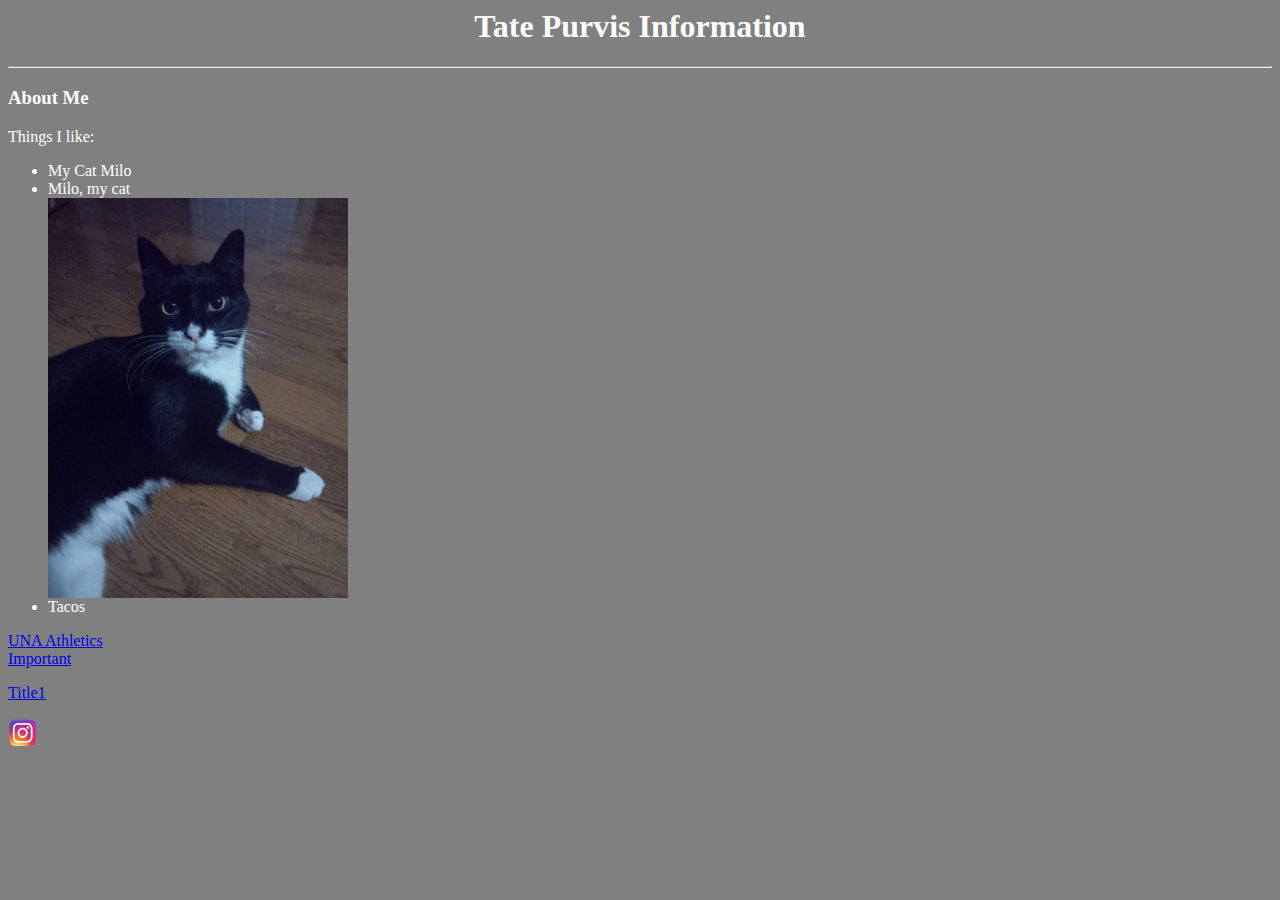
==== index.html @ b0fb65ee "Fixed the instagram logo size" ====
<html>

    <head>
        <title>Tate's Awesome Webpage</title>
    </head>
    
    <body style="background-color: grey; color:white">
        <p><h1 style="text-align: center;">Tate Purvis Information</h1></p>
        <hr>
        <p><h3>About Me</h3></p>
        <p>Things I like:</p>
        <p>
            <ul>
                <li>My Cat Milo</li>
                <li>Milo, my cat</li>
                <img src="Milo.jpg" alt="My Cat" width="300">
                <li>Tacos</li>
            </ul>
        </p>
        <p>
            <a href="https://roarlions.com/">UNA Athletics</a>
            <br>
            <a href="https://www.youtube.com/watch?v=xvFZjo5PgG0">Important</a>
        </p>
        <p>
            <a href="Title1.html">Title1</a>
        </p>
        <p>
            <a href="https://www.instagram.com/m8namedtate/">
                <img src="instagramicon.jpg" alt="My Instagram" width="30">
            </a>
        </p>
    </body>

</html>
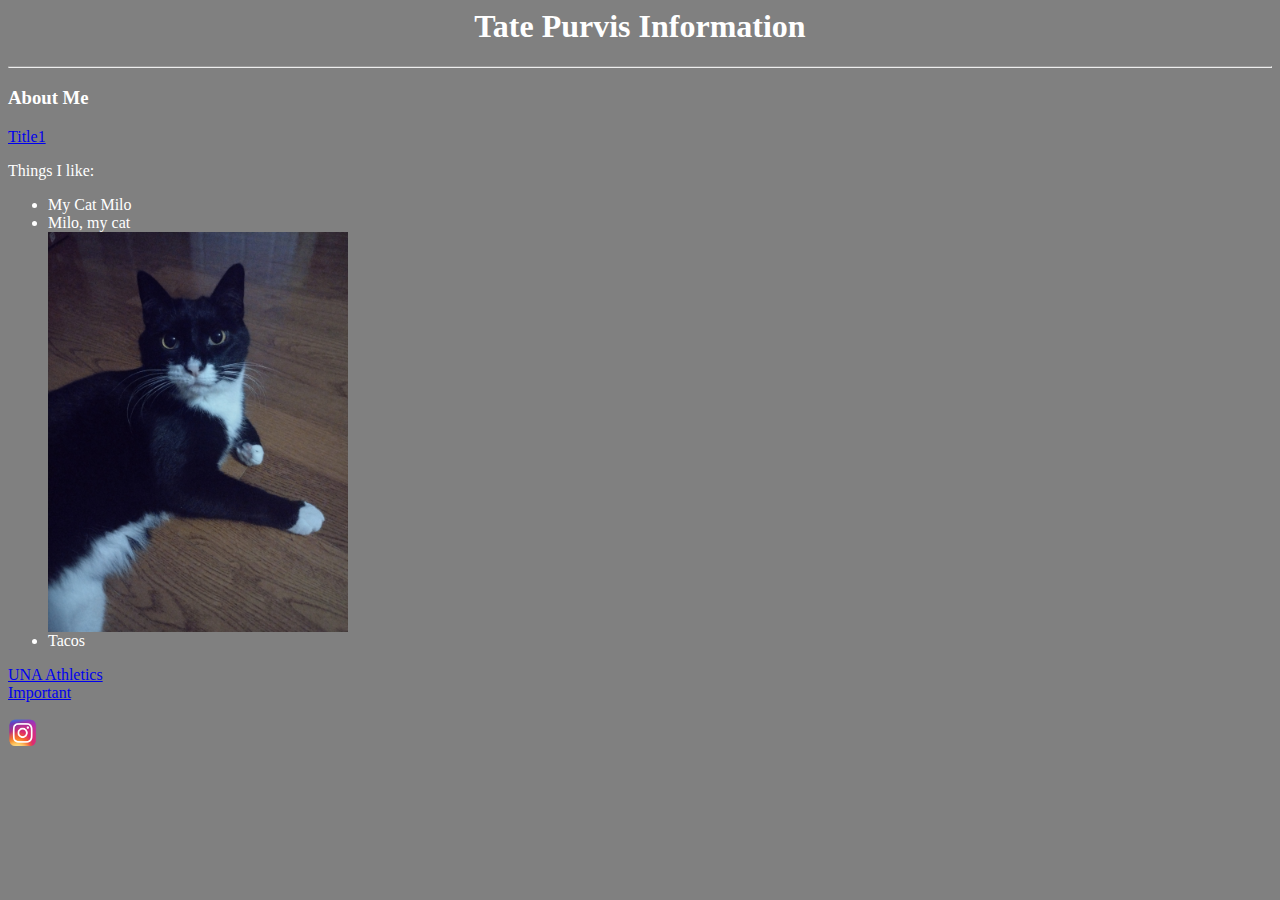
==== commit 21c6a8f3: "Added multiple pages to the website" ====
--- a/index.html
+++ b/index.html
@@ -8,6 +8,13 @@
         <p><h1 style="text-align: center;">Tate Purvis Information</h1></p>
         <hr>
         <p><h3>About Me</h3></p>
+        <p>
+            <a href="Major.html">Title1</a>
+            <a href=""></a>
+            <a href=""></a>
+            <a href=""></a>
+            <a href=""></a>
+        </p>
         <p>Things I like:</p>
         <p>
             <ul>
@@ -23,9 +30,6 @@
             <a href="https://www.youtube.com/watch?v=xvFZjo5PgG0">Important</a>
         </p>
         <p>
-            <a href="Title1.html">Title1</a>
-        </p>
-        <p>
             <a href="https://www.instagram.com/m8namedtate/">
                 <img src="instagramicon.jpg" alt="My Instagram" width="30">
             </a>
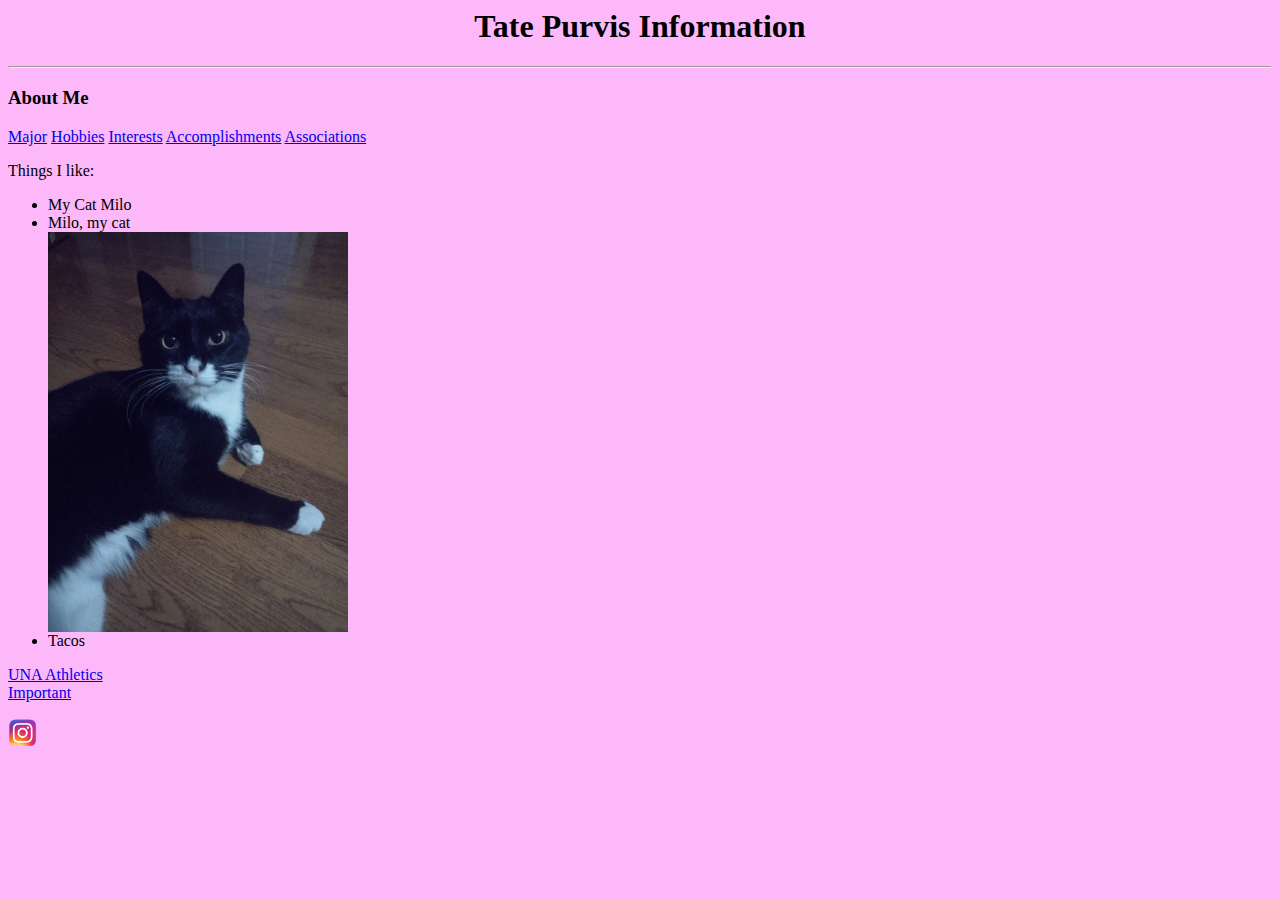
==== commit cf122c6a: "changed stuff" ====
--- a/index.html
+++ b/index.html
@@ -1,19 +1,20 @@
 <html>
 
     <head>
+        <link rel="stylesheet" href="styles.css">
         <title>Tate's Awesome Webpage</title>
     </head>
     
-    <body style="background-color: grey; color:white">
+    <body>
         <p><h1 style="text-align: center;">Tate Purvis Information</h1></p>
         <hr>
         <p><h3>About Me</h3></p>
         <p>
-            <a href="Major.html">Title1</a>
-            <a href=""></a>
-            <a href=""></a>
-            <a href=""></a>
-            <a href=""></a>
+            <a href="Major.html">Major</a>
+            <a href="Hobbies.html">Hobbies</a>
+            <a href="Interests.html">Interests</a>
+            <a href="Accomplishments.html">Accomplishments</a>
+            <a href="Associations.html">Associations</a>
         </p>
         <p>Things I like:</p>
         <p>
--- a/styles.css
+++ b/styles.css
@@ -0,0 +1,6 @@
+body {
+    background-color: rgb(252, 184, 249);
+    color:rgb(0, 0, 0);
+    font-family: Trebuchet MS, serif;
+}
+
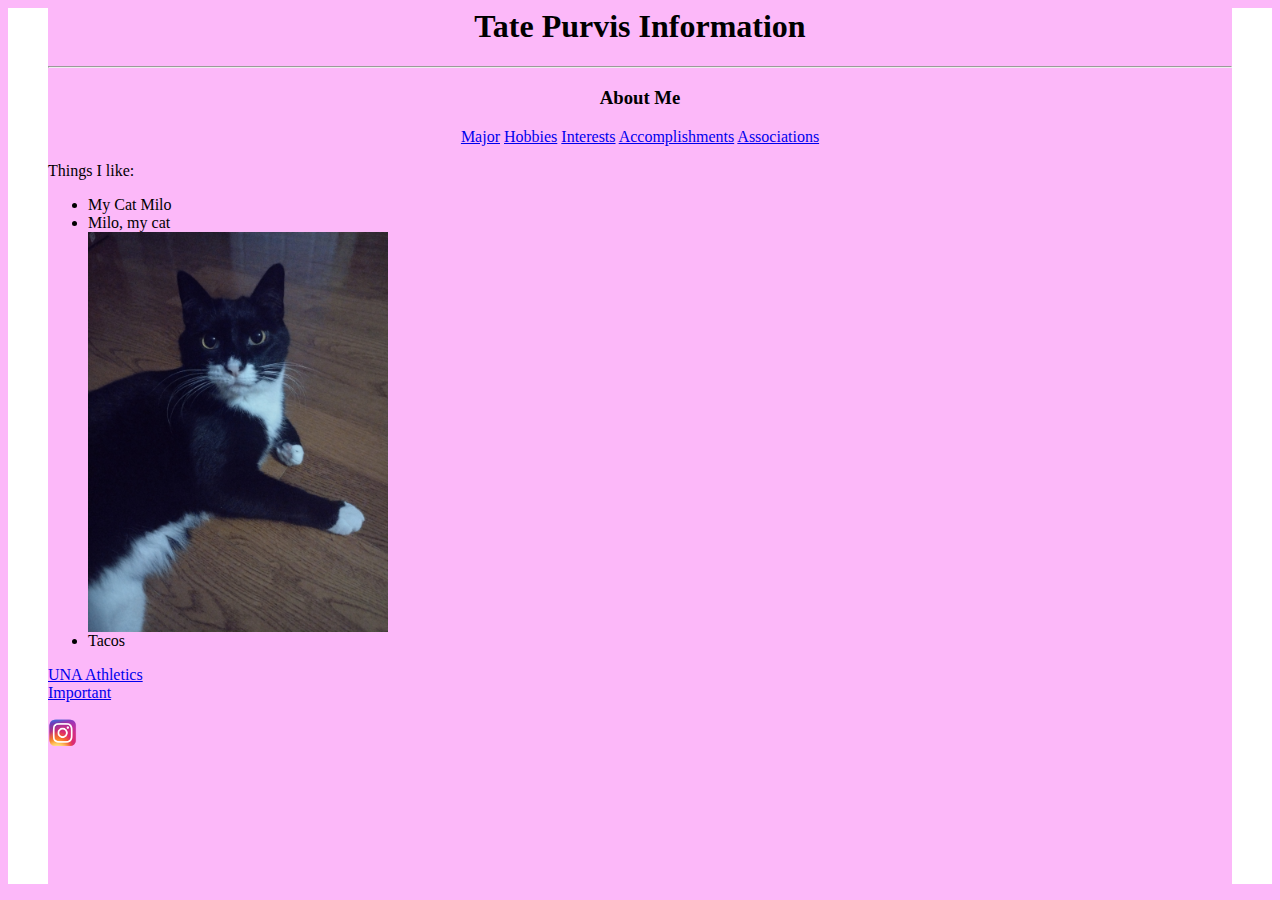
==== commit 8516a65b: "I am afraid of commitment" ====
--- a/index.html
+++ b/index.html
@@ -8,13 +8,15 @@
     <body>
         <p><h1 style="text-align: center;">Tate Purvis Information</h1></p>
         <hr>
-        <p><h3>About Me</h3></p>
+        <p><h3><center>About Me</center></h3></p>
         <p>
+            <center>
             <a href="Major.html">Major</a>
             <a href="Hobbies.html">Hobbies</a>
             <a href="Interests.html">Interests</a>
             <a href="Accomplishments.html">Accomplishments</a>
             <a href="Associations.html">Associations</a>
+            </center>
         </p>
         <p>Things I like:</p>
         <p>
--- a/styles.css
+++ b/styles.css
@@ -2,5 +2,11 @@
     background-color: rgb(252, 184, 249);
     color:rgb(0, 0, 0);
     font-family: Trebuchet MS, serif;
+    border-right-color: white;
+    border-right-width: 40px;
+    border-right-style: solid;
+    border-left-color: white;
+    border-left-width: 40px;
+    border-left-style: solid;
 }
 
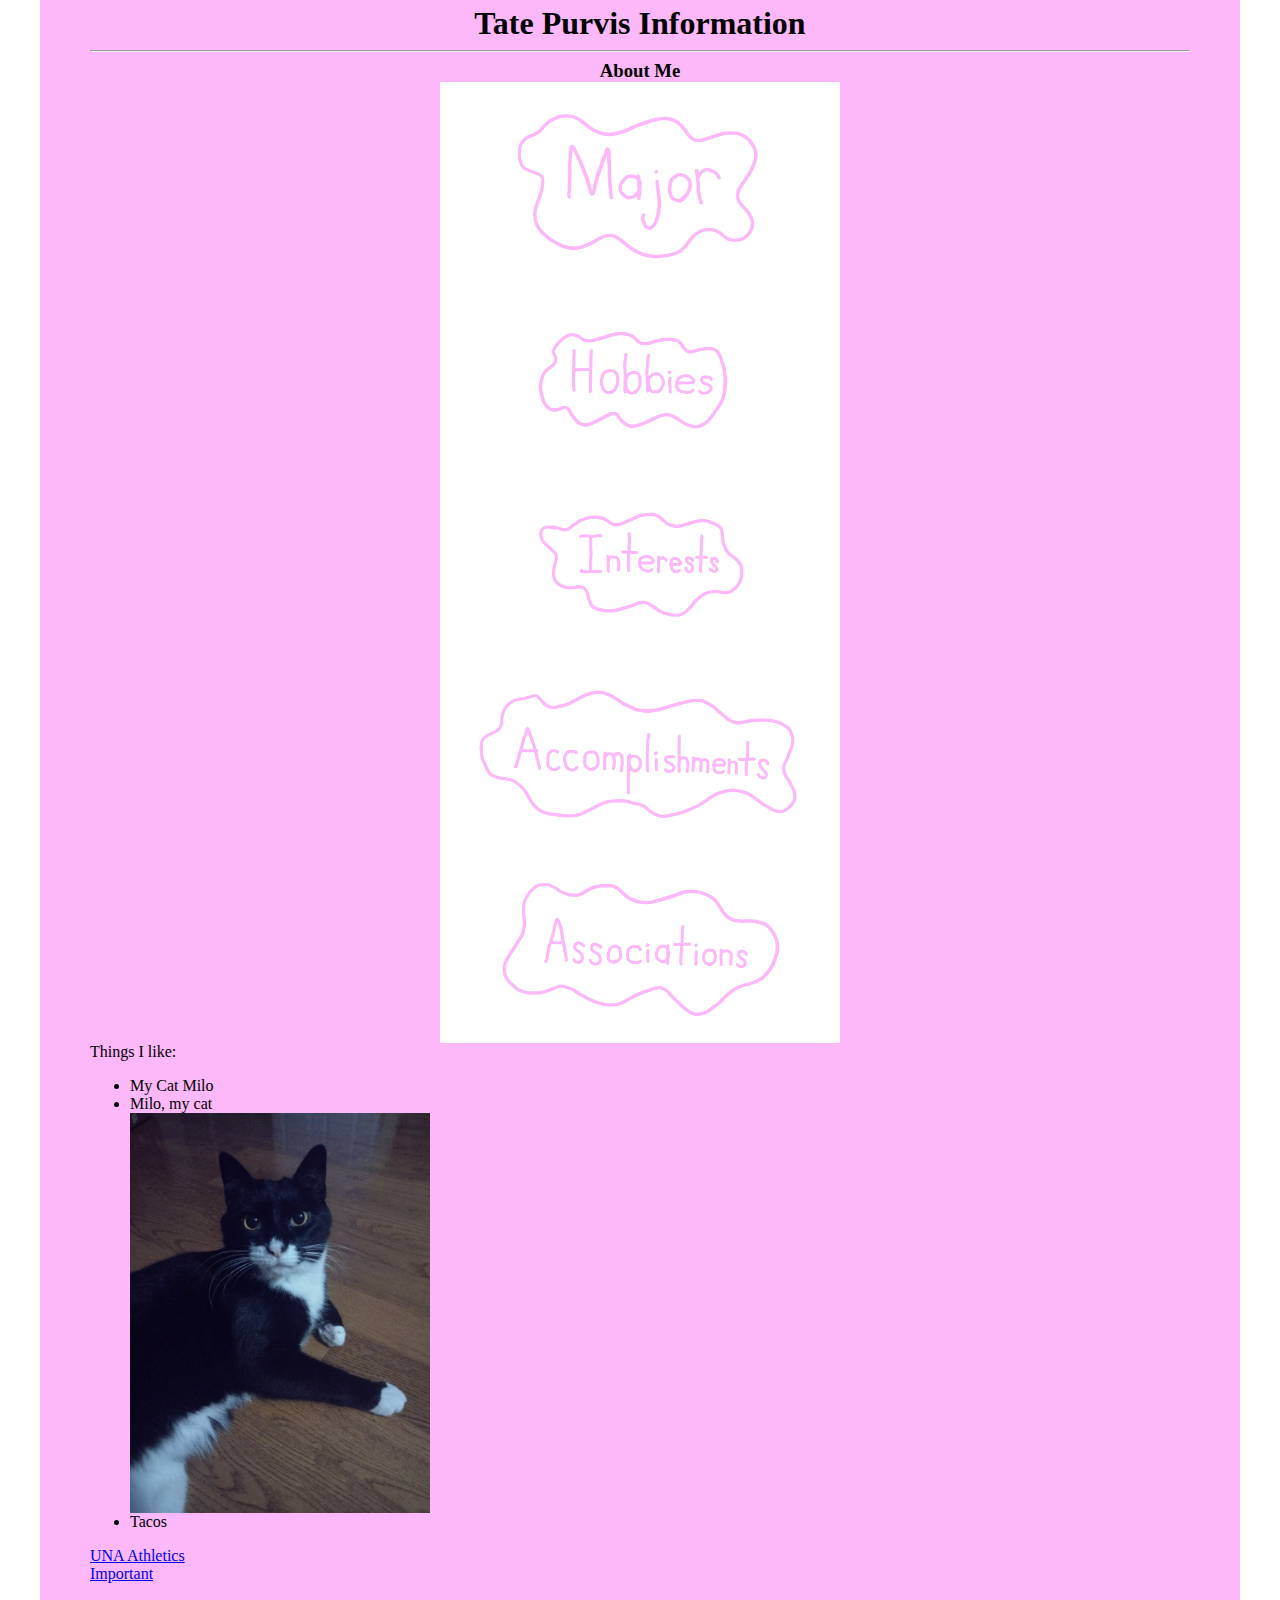
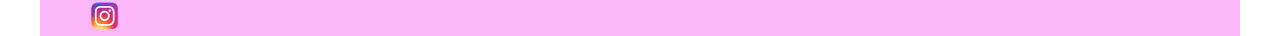
==== commit b2af1109: "made it more pretty!" ====
--- a/index.html
+++ b/index.html
@@ -11,11 +11,15 @@
         <p><h3><center>About Me</center></h3></p>
         <p>
             <center>
-            <a href="Major.html">Major</a>
-            <a href="Hobbies.html">Hobbies</a>
-            <a href="Interests.html">Interests</a>
-            <a href="Accomplishments.html">Accomplishments</a>
-            <a href="Associations.html">Associations</a>
+            <a href="Major.html"><img src="MajorArt.png" alt="Major" width="400"></a>
+            <br>
+            <a href="Hobbies.html"><img src="HobbiesArt.png" alt="Hobbies" width="400"></a>
+            <br>
+            <a href="Interests.html"><img src="InterestsArt.png" alt="Interests" width="400"></a>
+            <br>
+            <a href="Accomplishments.html"><img src="AccomplishmentsArt.png" alt="Accomplishments" width="400"></a>
+            <br>
+            <a href="Associations.html"><img src="AssociationsArt.png" alt="Associations" width="400"></a>
             </center>
         </p>
         <p>Things I like:</p>
@@ -32,6 +36,7 @@
             <br>
             <a href="https://www.youtube.com/watch?v=xvFZjo5PgG0">Important</a>
         </p>
+        <br>
         <p>
             <a href="https://www.instagram.com/m8namedtate/">
                 <img src="instagramicon.jpg" alt="My Instagram" width="30">
--- a/styles.css
+++ b/styles.css
@@ -8,5 +8,13 @@
     border-left-color: white;
     border-left-width: 40px;
     border-left-style: solid;
+    padding: 5px 50px;
 }
 
+html, body, div, span, applet, object, iframe,
+h1, h2, h3, h4, h5, h6, p, blockquote, pre,
+del, dfn, em, img, ins, kbd, q, s, samp,
+small, strike, strong{
+	margin: 0;
+	vertical-align: baseline;
+}
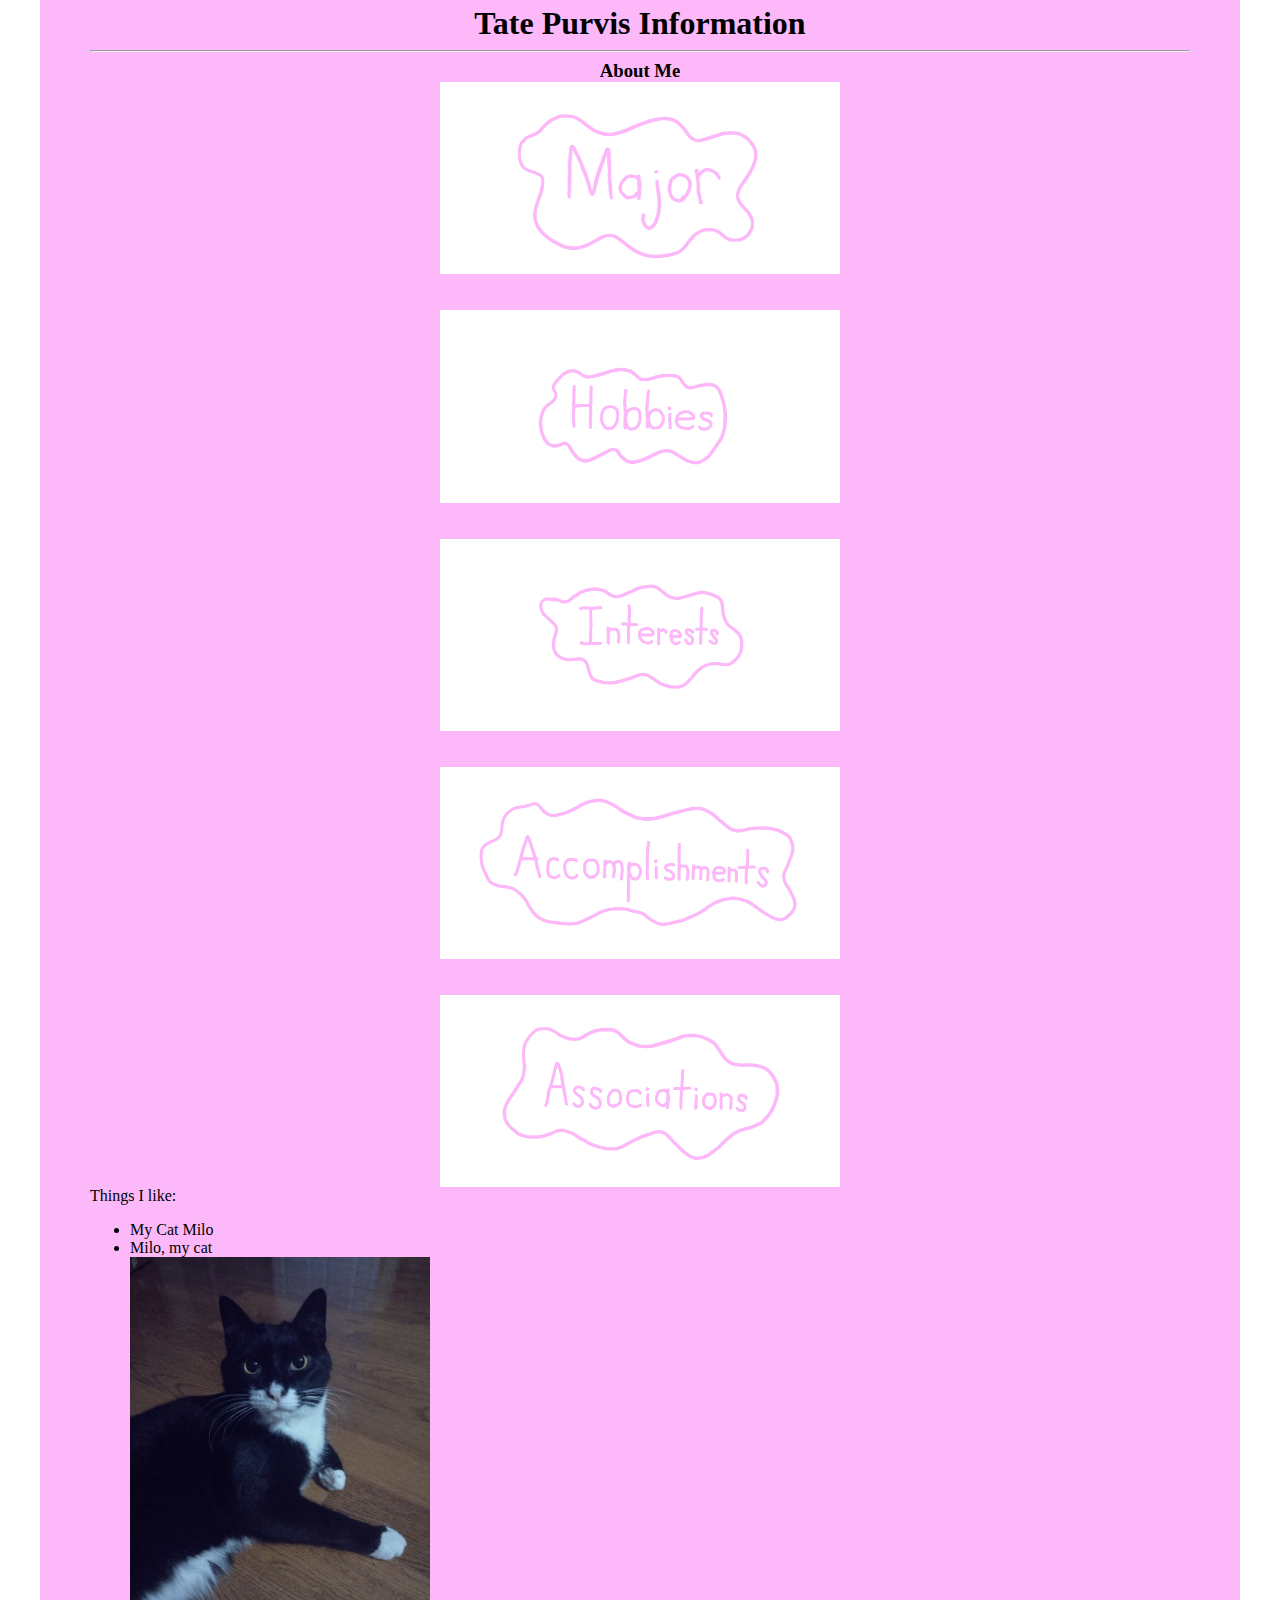
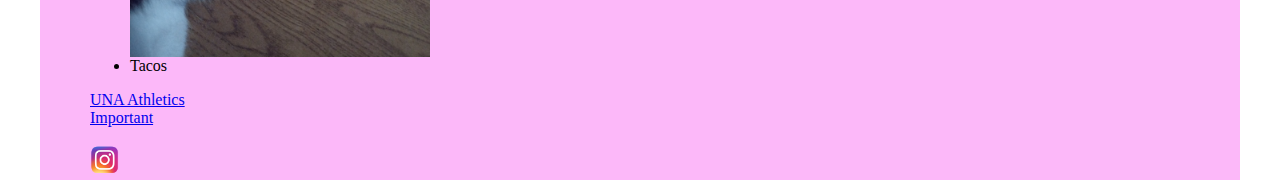
==== commit 82cafb76: "Test" ====
--- a/index.html
+++ b/index.html
@@ -12,13 +12,13 @@
         <p>
             <center>
             <a href="Major.html"><img src="MajorArt.png" alt="Major" width="400"></a>
-            <br>
+            <br><br><br>
             <a href="Hobbies.html"><img src="HobbiesArt.png" alt="Hobbies" width="400"></a>
-            <br>
+            <br><br><br>
             <a href="Interests.html"><img src="InterestsArt.png" alt="Interests" width="400"></a>
-            <br>
+            <br><br><br>
             <a href="Accomplishments.html"><img src="AccomplishmentsArt.png" alt="Accomplishments" width="400"></a>
-            <br>
+            <br><br><br>
             <a href="Associations.html"><img src="AssociationsArt.png" alt="Associations" width="400"></a>
             </center>
         </p>
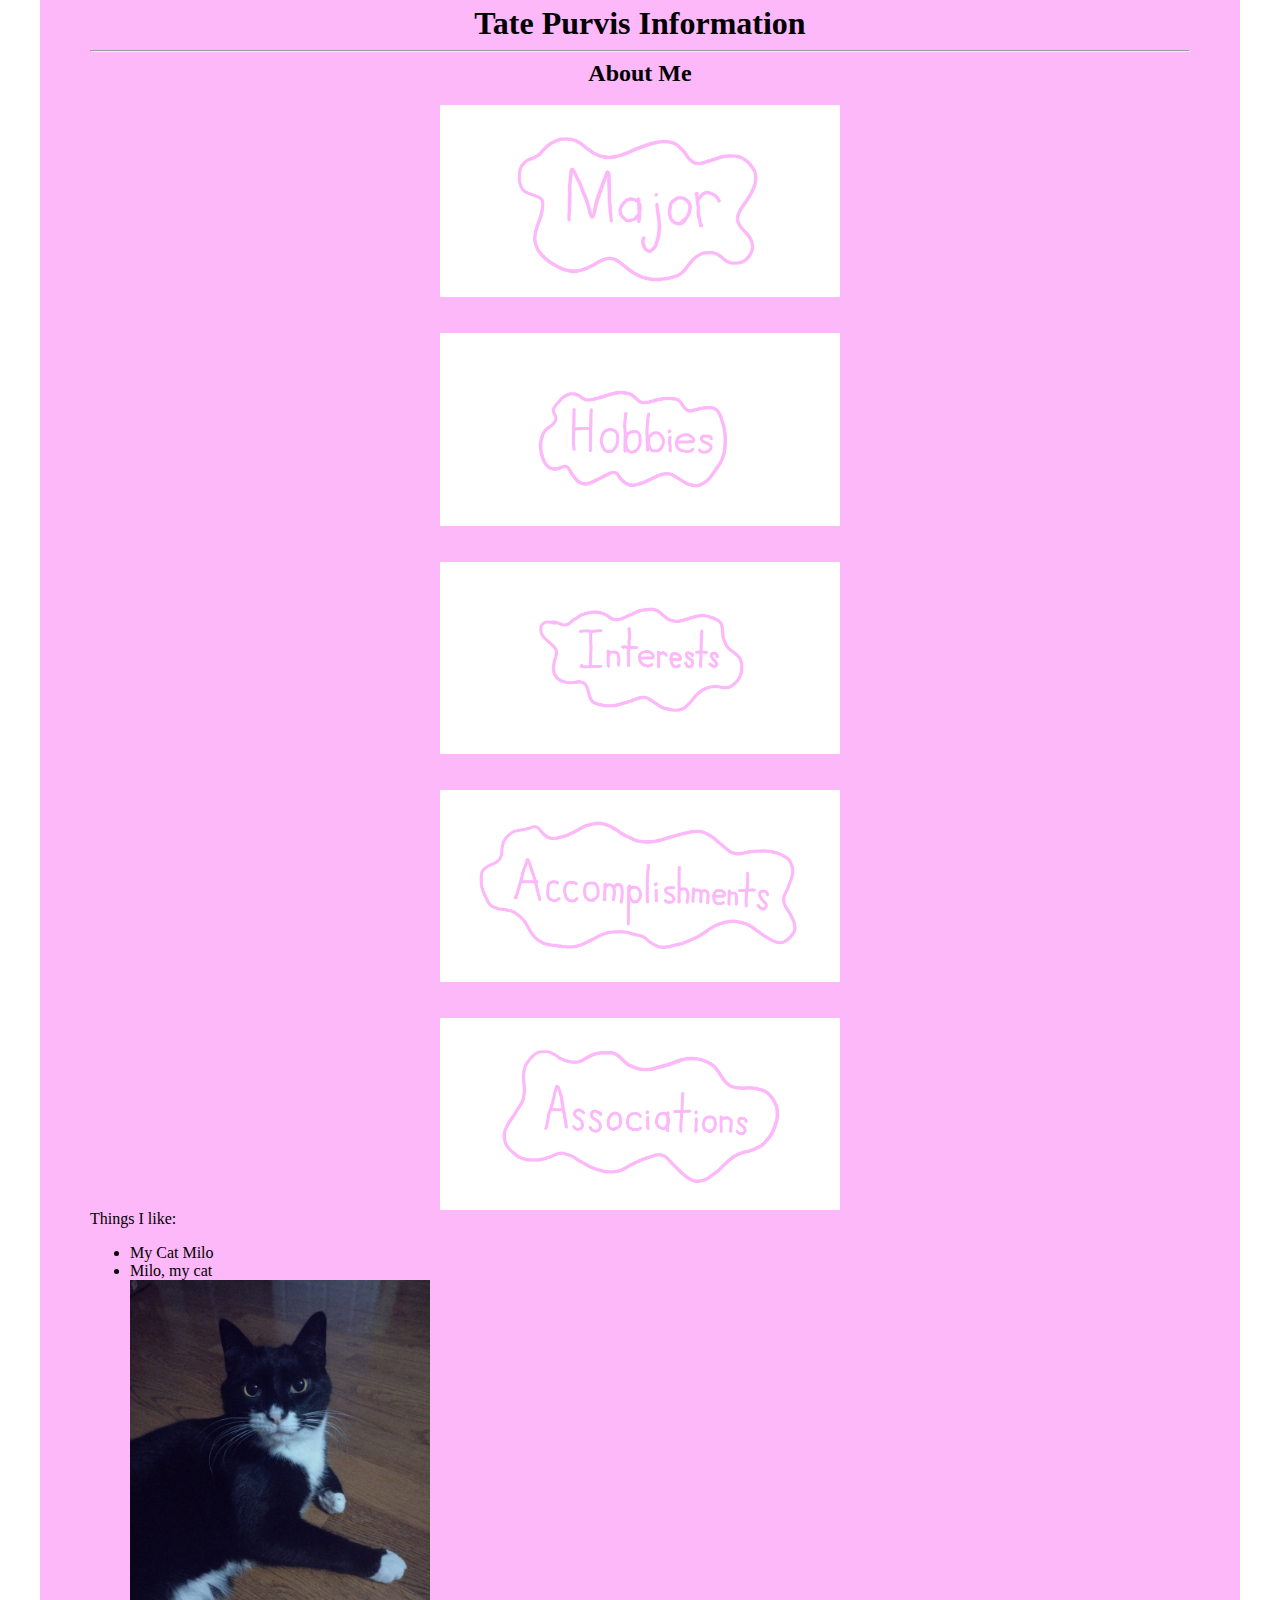
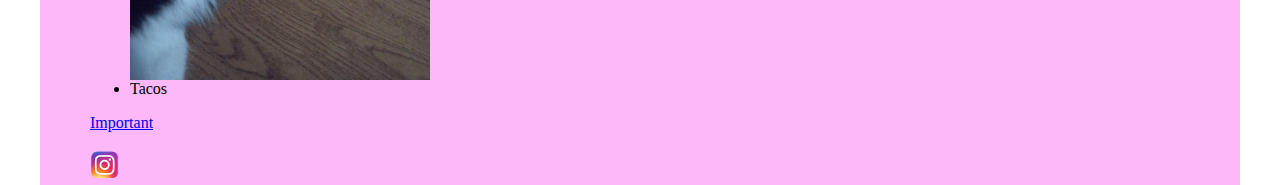
==== commit 0d47b152: "Took off the athletics link" ====
--- a/index.html
+++ b/index.html
@@ -8,7 +8,8 @@
     <body>
         <p><h1 style="text-align: center;">Tate Purvis Information</h1></p>
         <hr>
-        <p><h3><center>About Me</center></h3></p>
+        <p><h2><center>About Me</center></h2></p>
+        <br>
         <p>
             <center>
             <a href="Major.html"><img src="MajorArt.png" alt="Major" width="400"></a>
@@ -32,8 +33,6 @@
             </ul>
         </p>
         <p>
-            <a href="https://roarlions.com/">UNA Athletics</a>
-            <br>
             <a href="https://www.youtube.com/watch?v=xvFZjo5PgG0">Important</a>
         </p>
         <br>
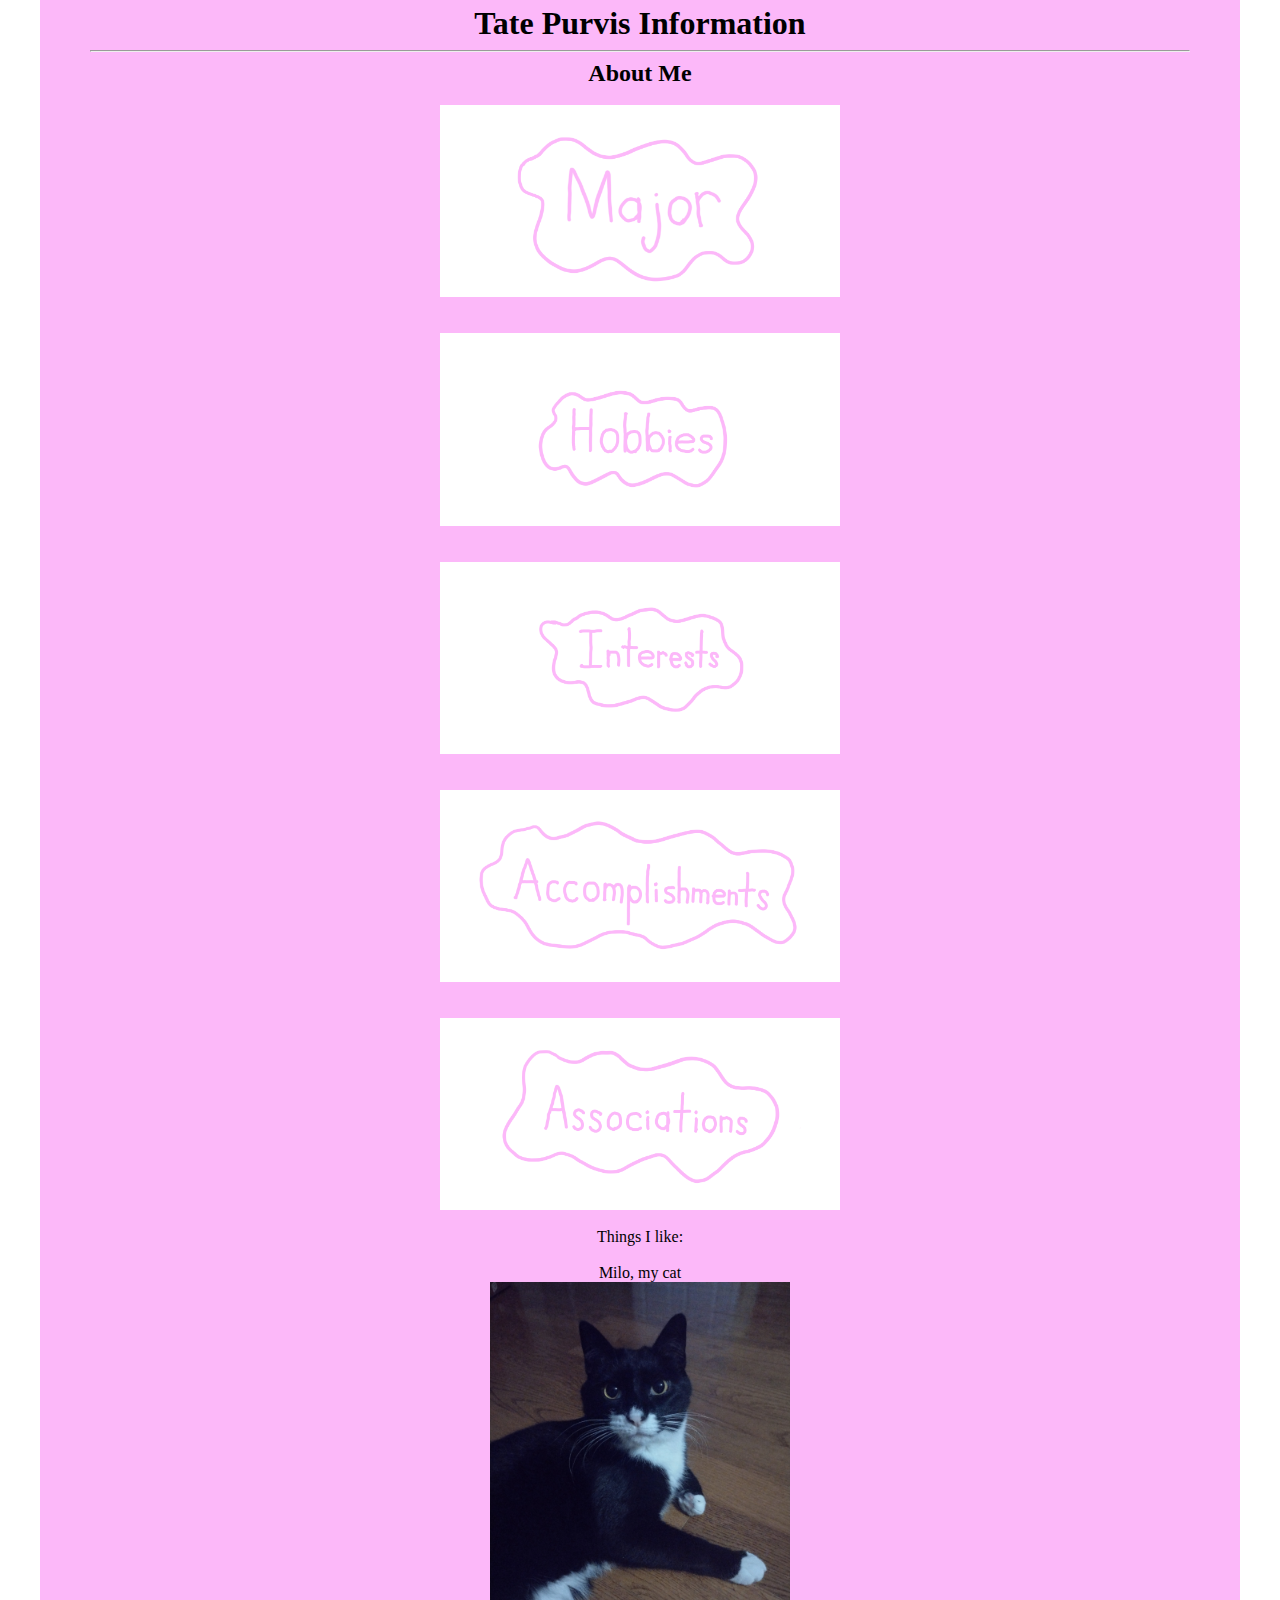
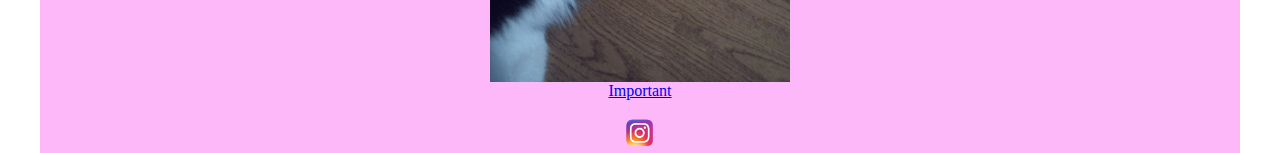
==== commit 8292842d: "Slight Changes" ====
--- a/index.html
+++ b/index.html
@@ -23,14 +23,13 @@
             <a href="Associations.html"><img src="AssociationsArt.png" alt="Associations" width="400"></a>
             </center>
         </p>
+        <br>
         <p>Things I like:</p>
-        <p>
-            <ul>
-                <li>My Cat Milo</li>
-                <li>Milo, my cat</li>
-                <img src="Milo.jpg" alt="My Cat" width="300">
-                <li>Tacos</li>
-            </ul>
+        <br>
+        <p> 
+            Milo, my cat
+            <br>
+            <img src="Milo.jpg" alt="My Cat" width="300">
         </p>
         <p>
             <a href="https://www.youtube.com/watch?v=xvFZjo5PgG0">Important</a>
--- a/styles.css
+++ b/styles.css
@@ -11,6 +11,10 @@
     padding: 5px 50px;
 }
 
+p {
+    text-align:center
+}
+
 html, body, div, span, applet, object, iframe,
 h1, h2, h3, h4, h5, h6, p, blockquote, pre,
 del, dfn, em, img, ins, kbd, q, s, samp,
